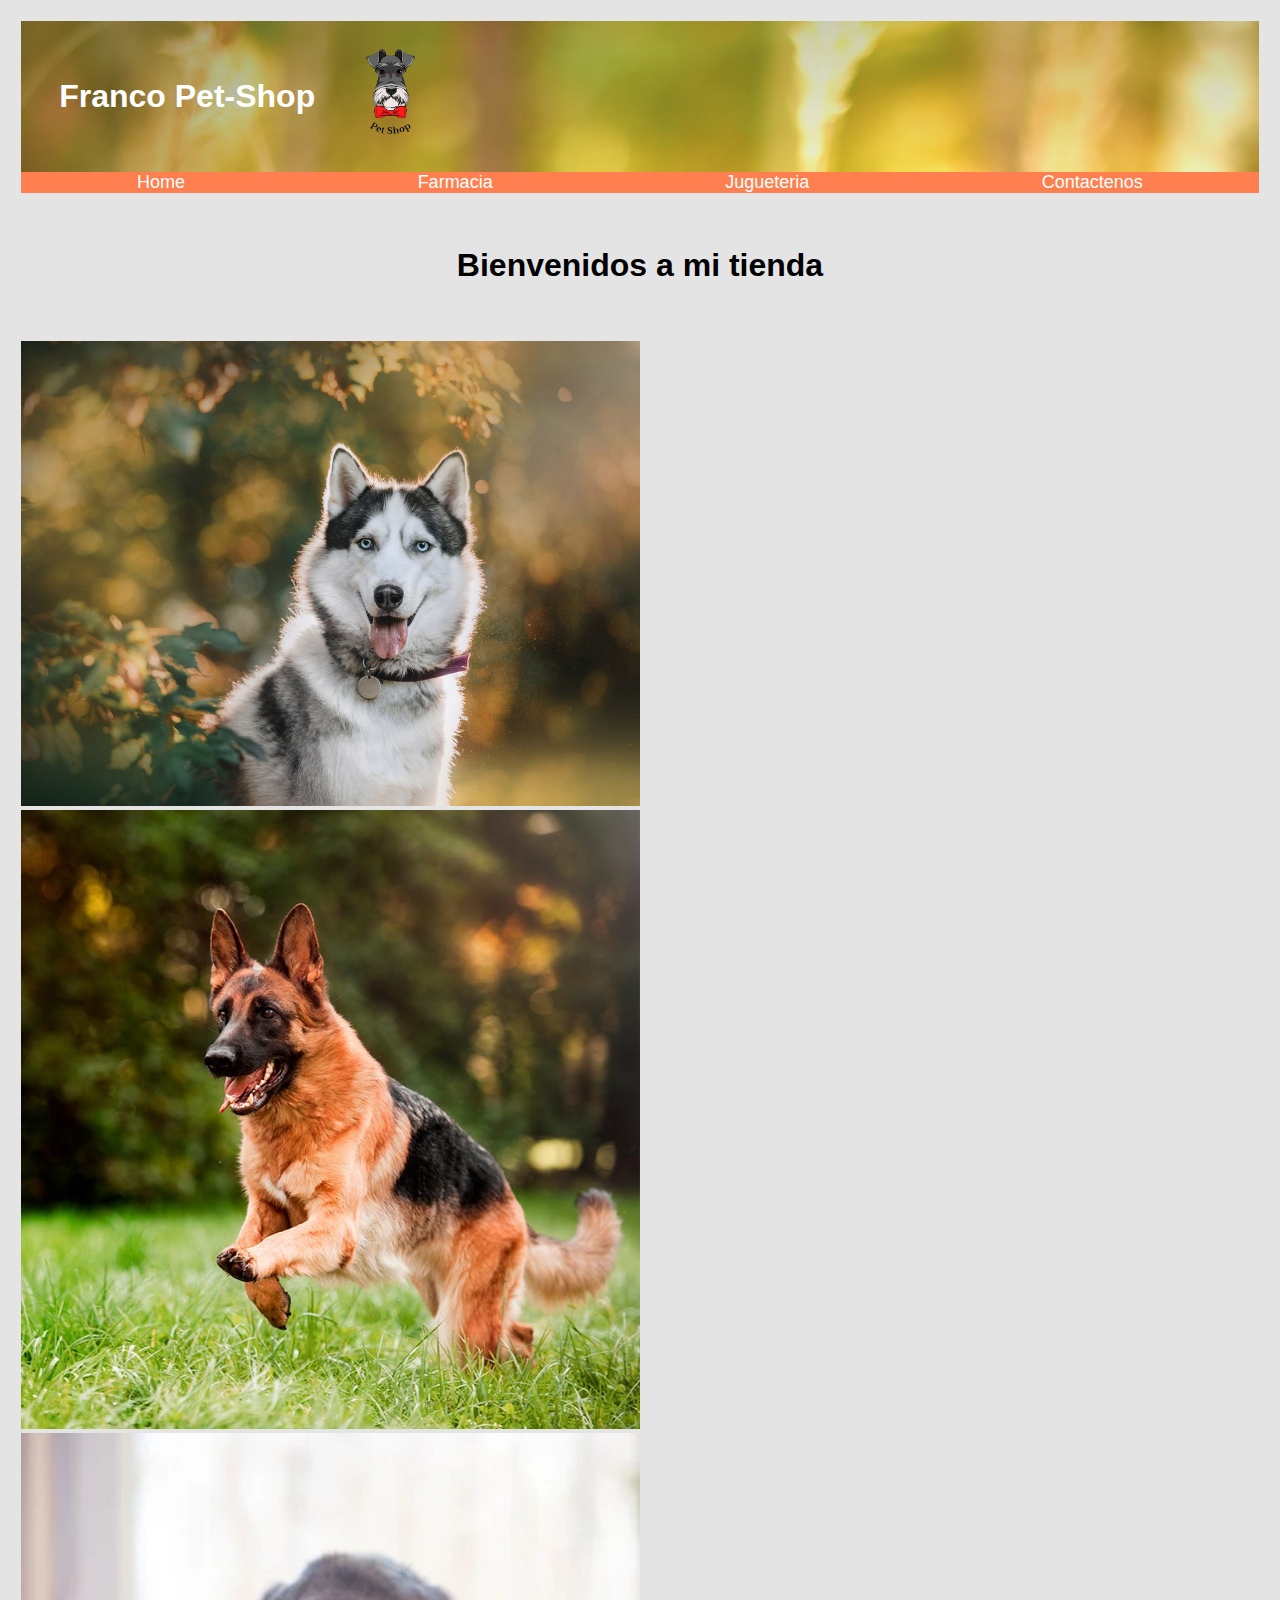
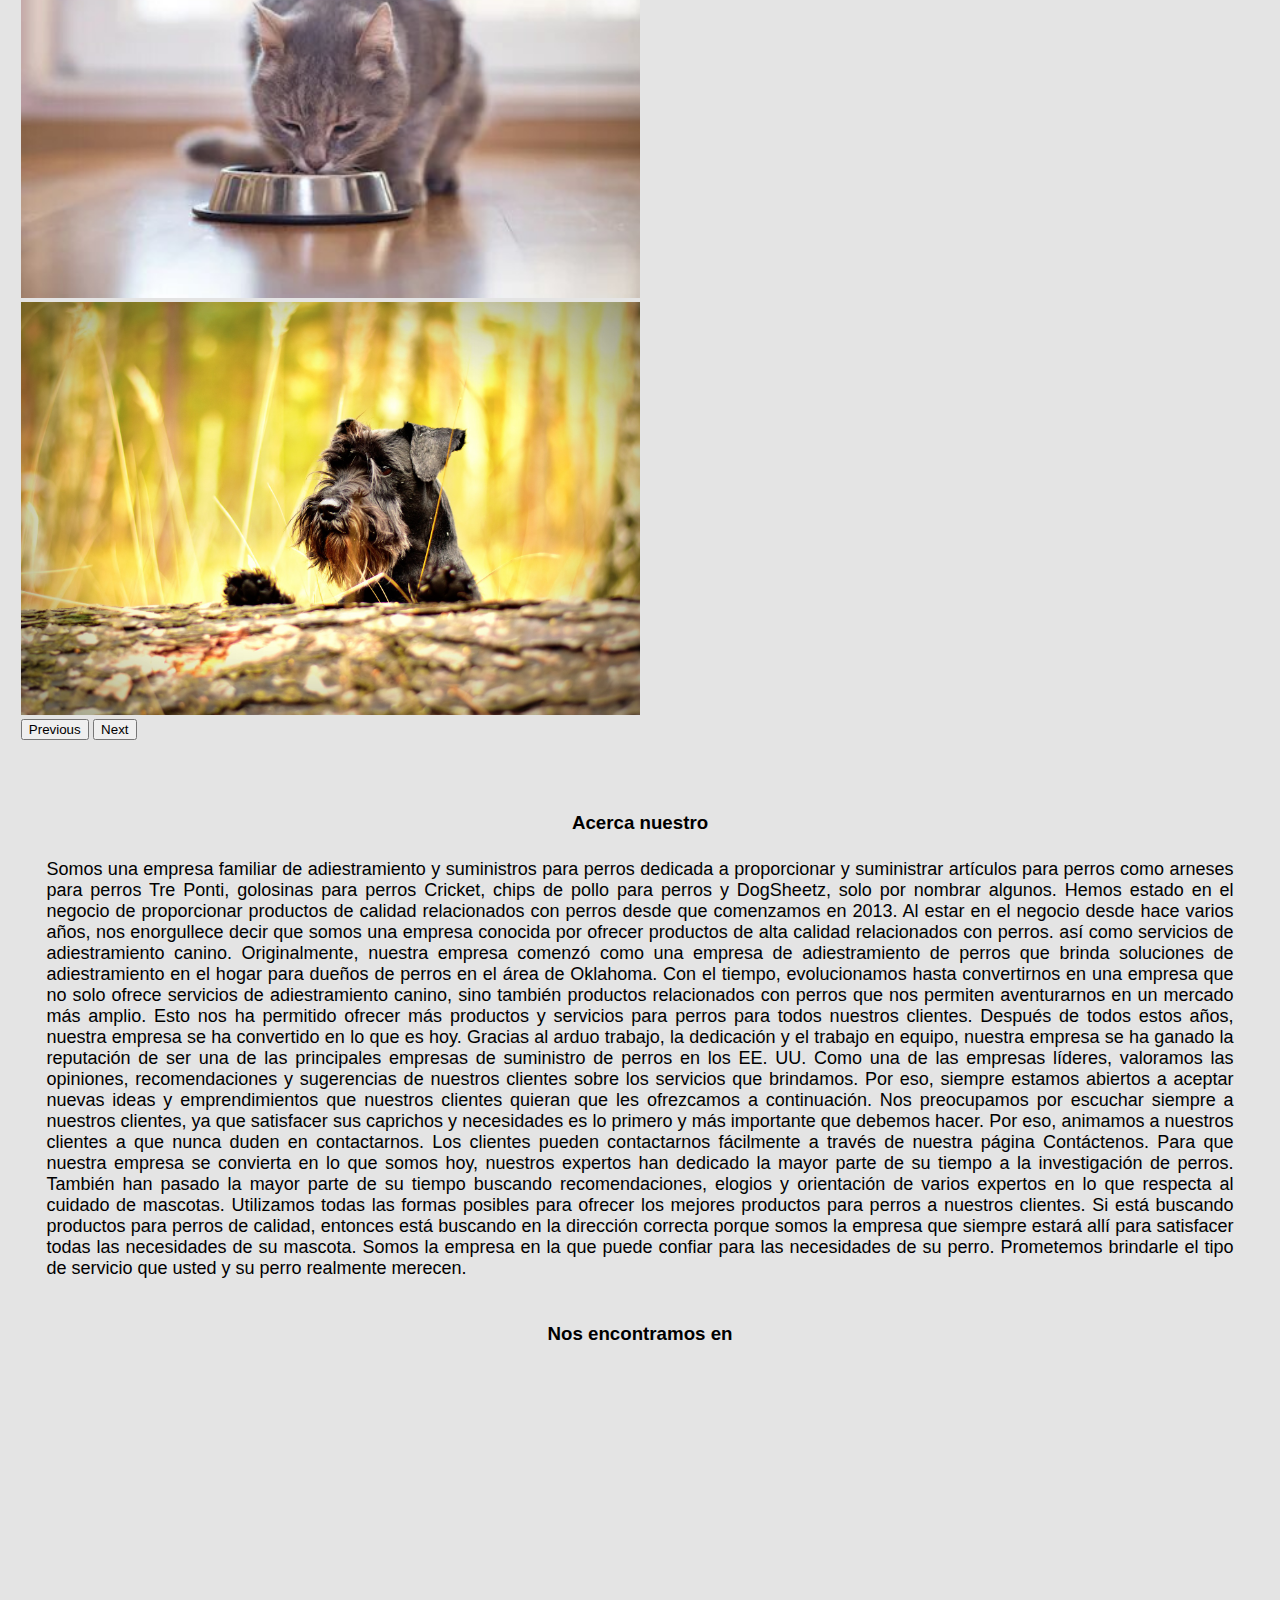
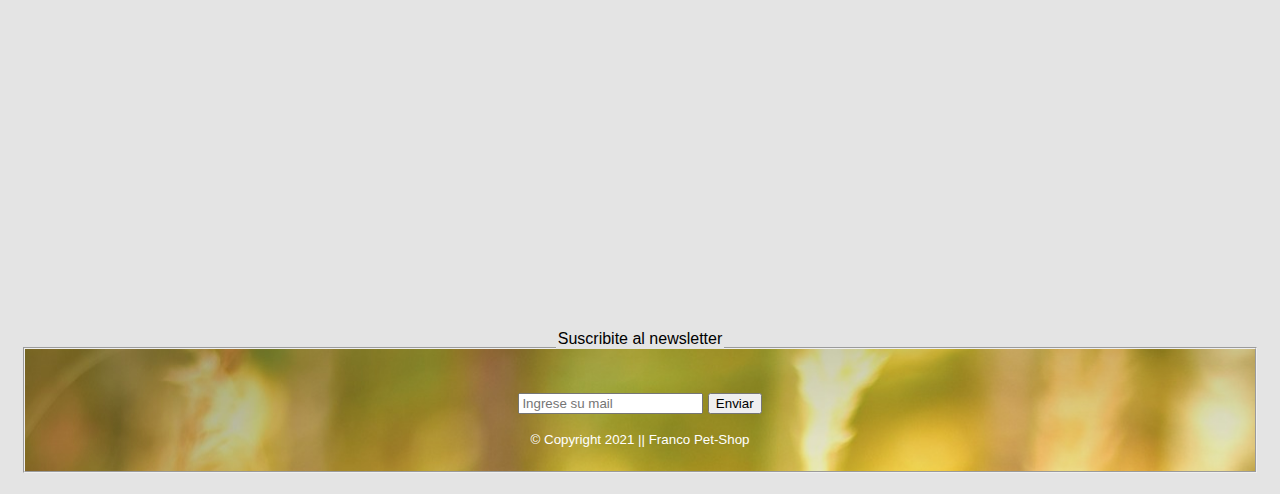
==== index.html @ f3971eef "Add files via upload" ====
<!DOCTYPE html>
<html lang="en">
<head>
    <meta charset="UTF-8">
    <meta http-equiv="X-UA-Compatible" content="IE=edge">
    <meta name="viewport" content="width=device-width, initial-scale=1.0">
    <title>Franco - Pet Shop </title>
    <link rel="stylesheet" href="/styles/main.css">
    <link href="https://cdn.jsdelivr.net/npm/bootstrap@5.0.1/dist/css/bootstrap.min.css" rel="stylesheet" integrity="sha384-+0n0xVW2eSR5OomGNYDnhzAbDsOXxcvSN1TPprVMTNDbiYZCxYbOOl7+AMvyTG2x" crossorigin="anonymous">
    <link rel="icon" href="/img/schnauzer.png">

</head>
<body>
    <header>
        <div id="name-logo">
            <h1>Franco Pet-Shop</h1>
            <img src="/img/schnauzer.png" alt="Schnauzer">
        </div>
    </header>
    <nav id="navbar">
        <a href="/index.html">Home</a>
        <a href="/farmacia.html">Farmacia</a>
        <a href="/juguetes.html">Jugueteria</a>
        <a href="/contact_us.html">Contactenos</a>
    </nav>
    <main>
        <h1>Bienvenidos a mi tienda</h1>
        <div id="imgs">
            <div id="carouselExampleControls" class="carousel slide" data-bs-ride="carousel">
                <div class="carousel-inner">
                  <div class="carousel-item active">
                    <img src="/img/dog1.jpg" class="d-block w-100" alt="...">
                  </div>
                  <div class="carousel-item">
                    <img src="/img/dog2.jpg" class="d-block w-100" alt="...">
                  </div>
                  <div class="carousel-item">
                    <img src="/img/cat1.jpg" class="d-block w-100" alt="...">
                  </div>
                  <div class="carousel-item">
                    <img src="/img/header_image.jpg" class="d-block w-100" alt="...">
                  </div>
                </div>
                <button class="carousel-control-prev" type="button" data-bs-target="#carouselExampleControls" data-bs-slide="prev">
                  <span class="carousel-control-prev-icon" aria-hidden="true"></span>
                  <span class="visually-hidden">Previous</span>
                </button>
                <button class="carousel-control-next" type="button" data-bs-target="#carouselExampleControls" data-bs-slide="next">
                  <span class="carousel-control-next-icon" aria-hidden="true"></span>
                  <span class="visually-hidden">Next</span>
                </button>
              </div>
            <!-- <img src="/img/dog1.jpg" alt="">
            <img src="/img/dog2.jpg" alt="">
            <img src="/img/cat1.jpg" alt="" id="gato"> -->
        </div>
        <div id="text">
            <h3>Acerca nuestro</h3>
            <p>
                Somos una empresa familiar de adiestramiento y suministros para perros dedicada a proporcionar y suministrar artículos para perros como arneses para perros Tre Ponti, golosinas para perros Cricket, chips de pollo para perros y DogSheetz, solo por nombrar algunos. Hemos estado en el negocio de proporcionar productos de calidad relacionados con perros desde que comenzamos en 2013. Al estar en el negocio desde hace varios años, nos enorgullece decir que somos una empresa conocida por ofrecer productos de alta calidad relacionados con perros. así como servicios de adiestramiento canino.

                Originalmente, nuestra empresa comenzó como una empresa de adiestramiento de perros que brinda soluciones de adiestramiento en el hogar para dueños de perros en el área de Oklahoma. Con el tiempo, evolucionamos hasta convertirnos en una empresa que no solo ofrece servicios de adiestramiento canino, sino también productos relacionados con perros que nos permiten aventurarnos en un mercado más amplio. Esto nos ha permitido ofrecer más productos y servicios para perros para todos nuestros clientes. Después de todos estos años, nuestra empresa se ha convertido en lo que es hoy. Gracias al arduo trabajo, la dedicación y el trabajo en equipo, nuestra empresa se ha ganado la reputación de ser una de las principales empresas de suministro de perros en los EE. UU.

                Como una de las empresas líderes, valoramos las opiniones, recomendaciones y sugerencias de nuestros clientes sobre los servicios que brindamos. Por eso, siempre estamos abiertos a aceptar nuevas ideas y emprendimientos que nuestros clientes quieran que les ofrezcamos a continuación. Nos preocupamos por escuchar siempre a nuestros clientes, ya que satisfacer sus caprichos y necesidades es lo primero y más importante que debemos hacer. Por eso, animamos a nuestros clientes a que nunca duden en contactarnos. Los clientes pueden contactarnos fácilmente a través de nuestra página Contáctenos.

                Para que nuestra empresa se convierta en lo que somos hoy, nuestros expertos han dedicado la mayor parte de su tiempo a la investigación de perros. También han pasado la mayor parte de su tiempo buscando recomendaciones, elogios y orientación de varios expertos en lo que respecta al cuidado de mascotas. Utilizamos todas las formas posibles para ofrecer los mejores productos para perros a nuestros clientes.

                Si está buscando productos para perros de calidad, entonces está buscando en la dirección correcta porque somos la empresa que siempre estará allí para satisfacer todas las necesidades de su mascota. Somos la empresa en la que puede confiar para las necesidades de su perro. Prometemos brindarle el tipo de servicio que usted y su perro realmente merecen.
            </p>
        </div>
        <div class="location">
            <h3>Nos encontramos en</h3>
            <iframe src="https://www.google.com/maps/embed?pb=!1m18!1m12!1m3!1d3283.6869732797218!2d-58.432573248888865!3d-34.61207618036145!2m3!1f0!2f0!3f0!3m2!1i1024!2i768!4f13.1!3m3!1m2!1s0x95bcca429815227f%3A0x5d302e497c2cda87!2sR%C3%ADo%20de%20Janeiro%20300%2C%20C1405%20CCB%2C%20Buenos%20Aires!5e0!3m2!1ses-419!2sar!4v1622659283498!5m2!1ses-419!2sar" width="600" height="450" style="border:0;" allowfullscreen="" loading="lazy"></iframe>
        </div>
    </main>

    <footer>
        <form>
            <fieldset>
                <legend>Suscribite al newsletter</legend>
                <input type="email" placeholder="Ingrese su mail">
                <button type="submit">Enviar</button>
                <p>&copy; Copyright 2021 || Franco Pet-Shop</p>
            </fieldset>
        </form>

    </footer>



    <script src="https://cdn.jsdelivr.net/npm/bootstrap@5.0.1/dist/js/bootstrap.bundle.min.js" integrity="sha384-gtEjrD/SeCtmISkJkNUaaKMoLD0//ElJ19smozuHV6z3Iehds+3Ulb9Bn9Plx0x4" crossorigin="anonymous"></script>
    <script src="/scripts/articles.js"></script>
    <script src="/scripts/script.js"></script>
</body>
</html>
---- styles/main.css ----
html{
  margin: 1vw !important;
}

body{
  font-family: 'Franklin Gothic Medium', 'Arial Narrow', Arial, sans-serif;
  background-color: rgb(228, 228, 228) !important;
  
  
}

header{

  display: flex;
  justify-content: space-between;
  align-items: center;
  background-image: url("/img/header_image.jpg");
  background-repeat: no-repeat;

}

#name-logo{

  display: flex;
  align-items: center;

}

#name-logo img{

  width: 10vw;
}

#navbar{

  display: flex;
  justify-content: space-around;
  font-size: 1em;
  background-color: coral;
  font-size: large;
  margin-bottom: 4vh;
  
}

#navbar a{
  text-decoration: none;
  color: white;
}

#title-filter{

  display: flex;
  justify-content: space-around;
  margin-bottom: 2vh;

}



#title_and_imgs h1{

  text-align: center;
}

#text h3{
  margin-top: 8vh;
  
  text-align: center;  
}

#text p{
  text-align: justify;
  margin: 2vw;
  font-size: large;
}

.location{

  display: flex;
  flex-direction: column;
  align-items: center;
}

.location h3{

  margin-bottom: 5vh;
}

footer{

  padding-top: 10vh;
  

}

fieldset{
  text-align: center;
  padding-top: 3vh;
  background-image: url("/img/header_image.jpg");
}

fieldset legend{

  text-align: center;
  padding-bottom: 2vh;
}

form{
  width: 100%;

}

form p{

  font-size:smaller;
  margin-top: 2vh;
  color: white;
}

.contact-main{
  display: flex;
  justify-content: space-around;
  align-items: center;
}

main h1{
  text-align: center;
  padding-top: 2vh;
  padding-bottom: 4vh;
}

#cmmnts{

  display: flex;
  flex-direction: column;
}

textarea{
  resize: none;
}

#text-contact{

  display: flex;
  flex-direction: column;
}

#sex{
  display: flex;
  width: 70%;
  padding-top: 1vh;
  padding-bottom: 1vh;
}

#text-contact{

  align-items: center;
}

#human-data{

  display: flex;
  flex-direction: column;
  width: 40%;
}

#pet-data{
  display: flex;
  flex-direction: column;
  width: 40%;
}

#send-button{
  display: flex;
  justify-content: center;
  align-items: center;
  height: 10vh;

}

#send{
  background-color: green;
  color: white;
  padding: 15px 32px;
}

.col img{
  display: flex;
  justify-content: center;
  width: 40%;
  
}

#card-text{
  text-align: center;
}

.row{

  display: flex;
  justify-content: space-around;
  
  
}

div.card{
  display: flex;
  flex-direction: column;
  height: 100%;
}

.card-body button{
  margin-left: 10px;
  background-color: red;
  color: white;
  font-weight: bold;
}

#add-to-cart{

  display: flex;
  justify-content: center;
  align-items: center;
}

#add-to-cart button{
  background-color:coral;
  color: white;
  font-weight: bold;
  font-family: Arial, Helvetica, sans-serif;
}

#add-to-cart button:hover{
  background-color:seagreen;
}


#name-logo{
  display: flex;
  color: white;
  padding-left: 3vw;
}

#name-logo img{
  width: 20%;

}


.carousel-item img{

  width: 50%;
}
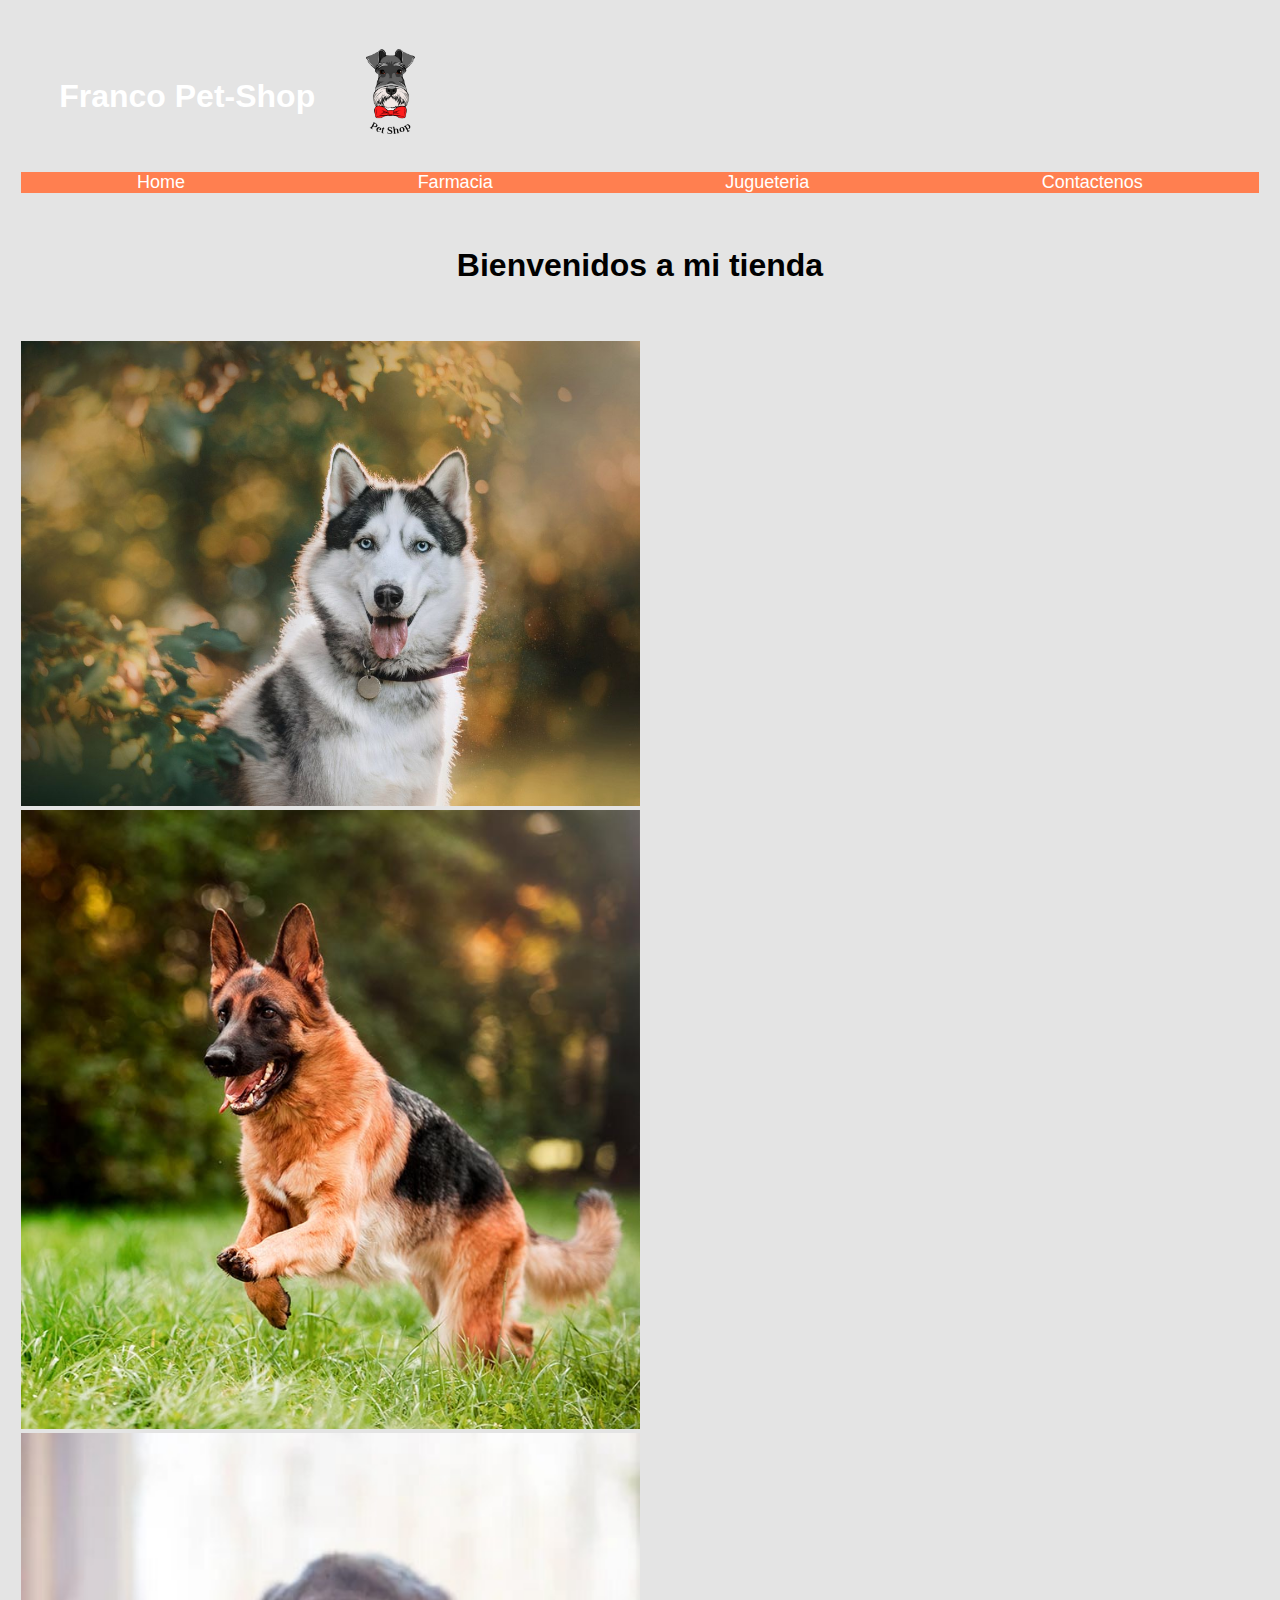
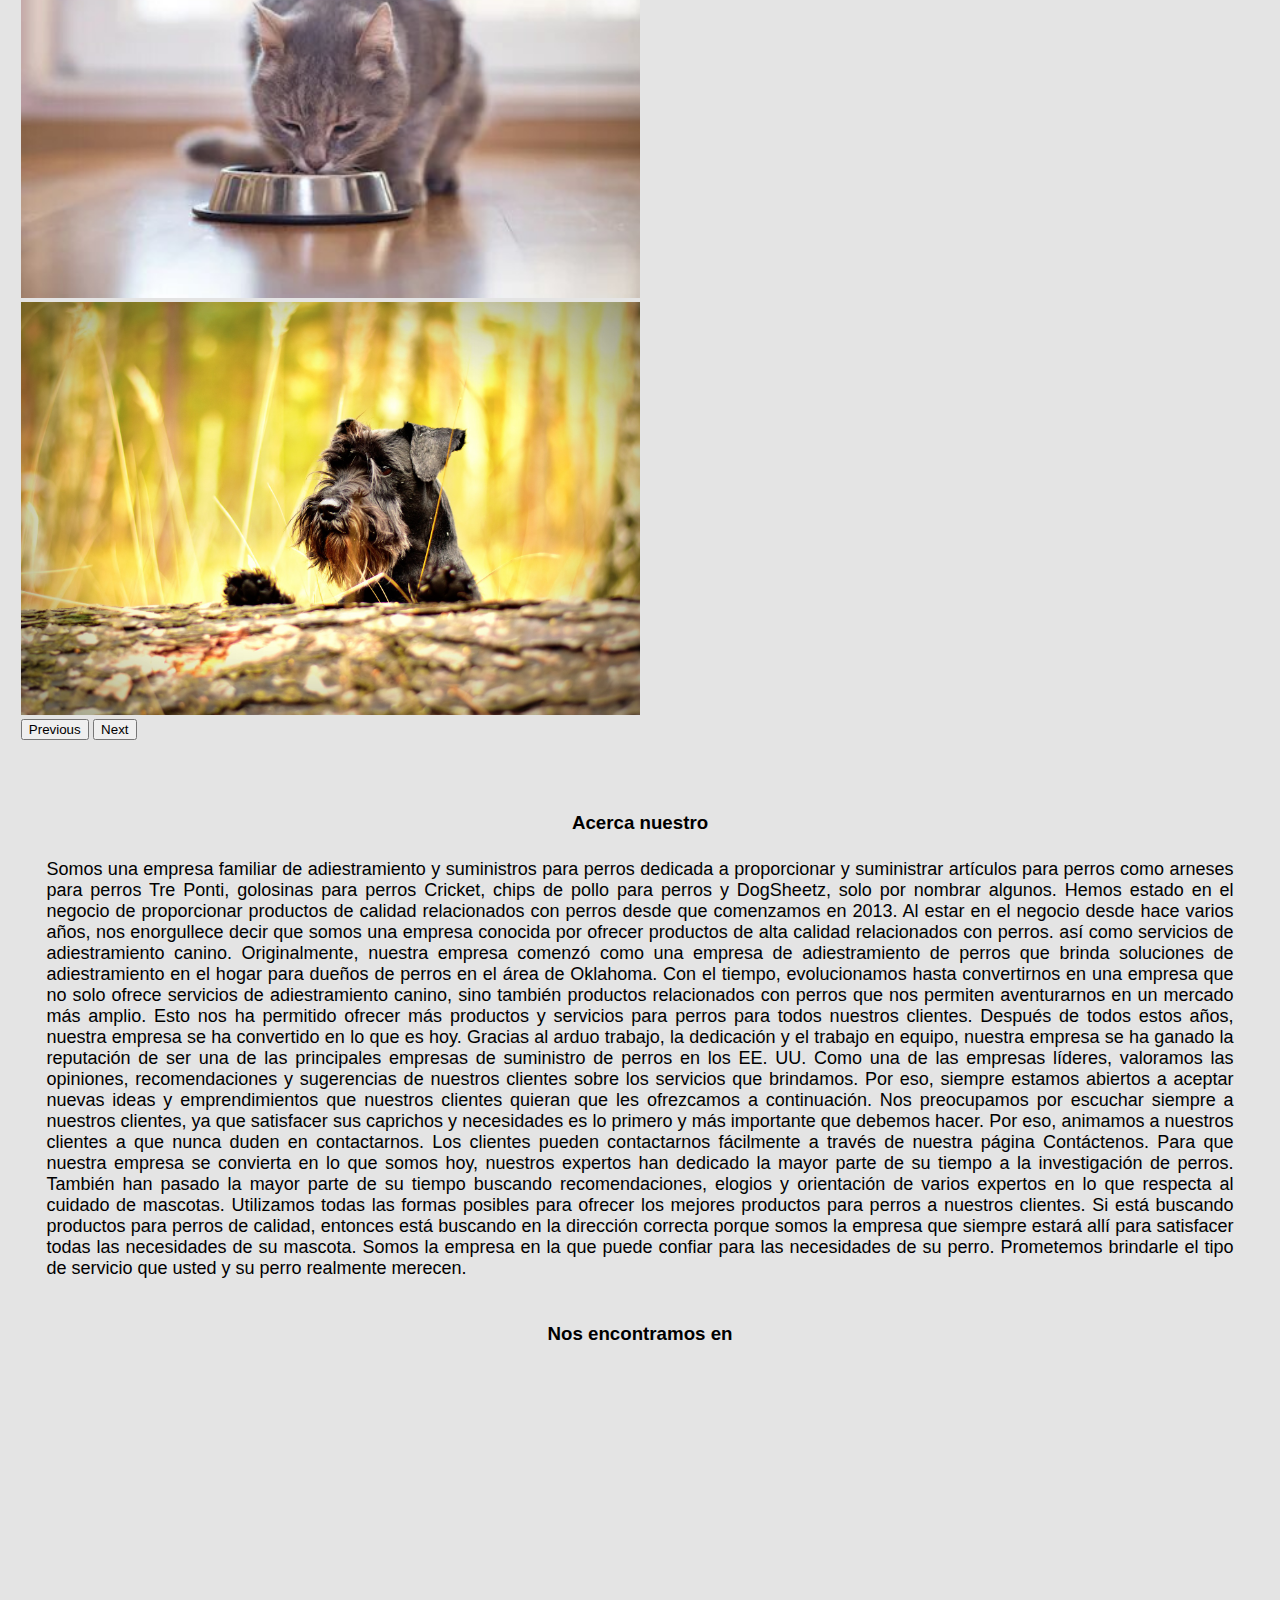
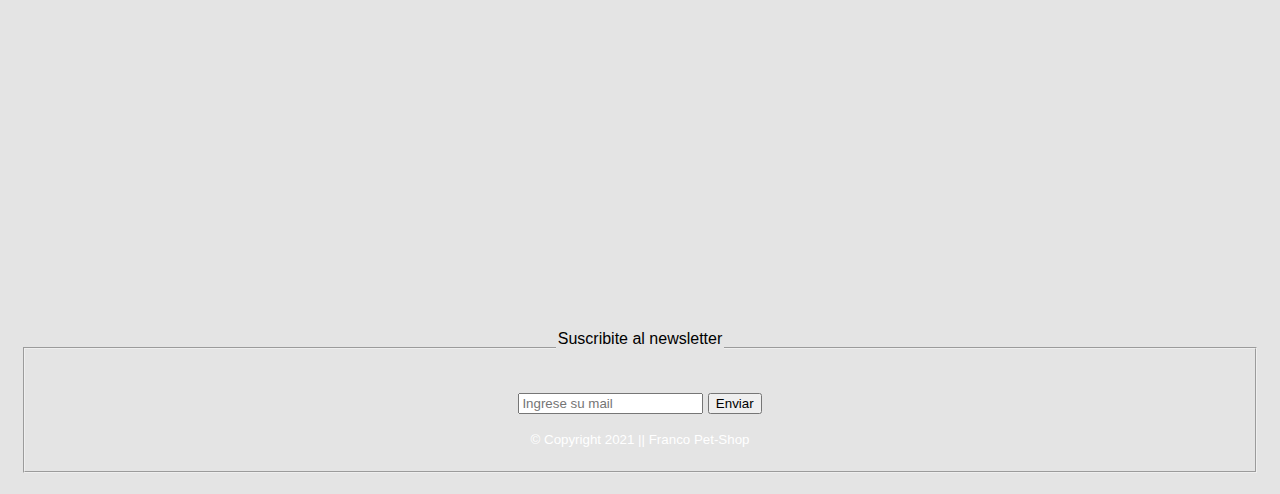
==== commit d81e02a5: "Modificacion de ruta de scripts" ====
--- a/index.html
+++ b/index.html
@@ -5,23 +5,23 @@
     <meta http-equiv="X-UA-Compatible" content="IE=edge">
     <meta name="viewport" content="width=device-width, initial-scale=1.0">
     <title>Franco - Pet Shop </title>
-    <link rel="stylesheet" href="/styles/main.css">
+    <link rel="stylesheet" href="styles/main.css">
     <link href="https://cdn.jsdelivr.net/npm/bootstrap@5.0.1/dist/css/bootstrap.min.css" rel="stylesheet" integrity="sha384-+0n0xVW2eSR5OomGNYDnhzAbDsOXxcvSN1TPprVMTNDbiYZCxYbOOl7+AMvyTG2x" crossorigin="anonymous">
-    <link rel="icon" href="/img/schnauzer.png">
+    <link rel="icon" href="img/schnauzer.png">
 
 </head>
 <body>
     <header>
         <div id="name-logo">
             <h1>Franco Pet-Shop</h1>
-            <img src="/img/schnauzer.png" alt="Schnauzer">
+            <img src="img/schnauzer.png" alt="Schnauzer">
         </div>
     </header>
     <nav id="navbar">
-        <a href="/index.html">Home</a>
-        <a href="/farmacia.html">Farmacia</a>
-        <a href="/juguetes.html">Jugueteria</a>
-        <a href="/contact_us.html">Contactenos</a>
+        <a href="index.html">Home</a>
+        <a href="farmacia.html">Farmacia</a>
+        <a href="juguetes.html">Jugueteria</a>
+        <a href="contact_us.html">Contactenos</a>
     </nav>
     <main>
         <h1>Bienvenidos a mi tienda</h1>
@@ -29,16 +29,16 @@
             <div id="carouselExampleControls" class="carousel slide" data-bs-ride="carousel">
                 <div class="carousel-inner">
                   <div class="carousel-item active">
-                    <img src="/img/dog1.jpg" class="d-block w-100" alt="...">
+                    <img src="img/dog1.jpg" class="d-block w-100" alt="...">
                   </div>
                   <div class="carousel-item">
-                    <img src="/img/dog2.jpg" class="d-block w-100" alt="...">
+                    <img src="img/dog2.jpg" class="d-block w-100" alt="...">
                   </div>
                   <div class="carousel-item">
-                    <img src="/img/cat1.jpg" class="d-block w-100" alt="...">
+                    <img src="img/cat1.jpg" class="d-block w-100" alt="...">
                   </div>
                   <div class="carousel-item">
-                    <img src="/img/header_image.jpg" class="d-block w-100" alt="...">
+                    <img src="img/header_image.jpg" class="d-block w-100" alt="...">
                   </div>
                 </div>
                 <button class="carousel-control-prev" type="button" data-bs-target="#carouselExampleControls" data-bs-slide="prev">
@@ -50,7 +50,7 @@
                   <span class="visually-hidden">Next</span>
                 </button>
               </div>
-            <!-- <img src="/img/dog1.jpg" alt="">
+            <!-- <img src="img/dog1.jpg" alt="">
             <img src="/img/dog2.jpg" alt="">
             <img src="/img/cat1.jpg" alt="" id="gato"> -->
         </div>
@@ -89,7 +89,7 @@
 
 
     <script src="https://cdn.jsdelivr.net/npm/bootstrap@5.0.1/dist/js/bootstrap.bundle.min.js" integrity="sha384-gtEjrD/SeCtmISkJkNUaaKMoLD0//ElJ19smozuHV6z3Iehds+3Ulb9Bn9Plx0x4" crossorigin="anonymous"></script>
-    <script src="/scripts/articles.js"></script>
-    <script src="/scripts/script.js"></script>
+    <script src="scripts/articles.js"></script>
+    <script src="scripts/script.js"></script>
 </body>
 </html>--- a/styles/main.css
+++ b/styles/main.css
@@ -14,7 +14,7 @@
   display: flex;
   justify-content: space-between;
   align-items: center;
-  background-image: url("/img/header_image.jpg");
+  background-image: url("img/header_image.jpg");
   background-repeat: no-repeat;
 
 }
@@ -96,7 +96,7 @@
 fieldset{
   text-align: center;
   padding-top: 3vh;
-  background-image: url("/img/header_image.jpg");
+  background-image: url("img/header_image.jpg");
 }
 
 fieldset legend{
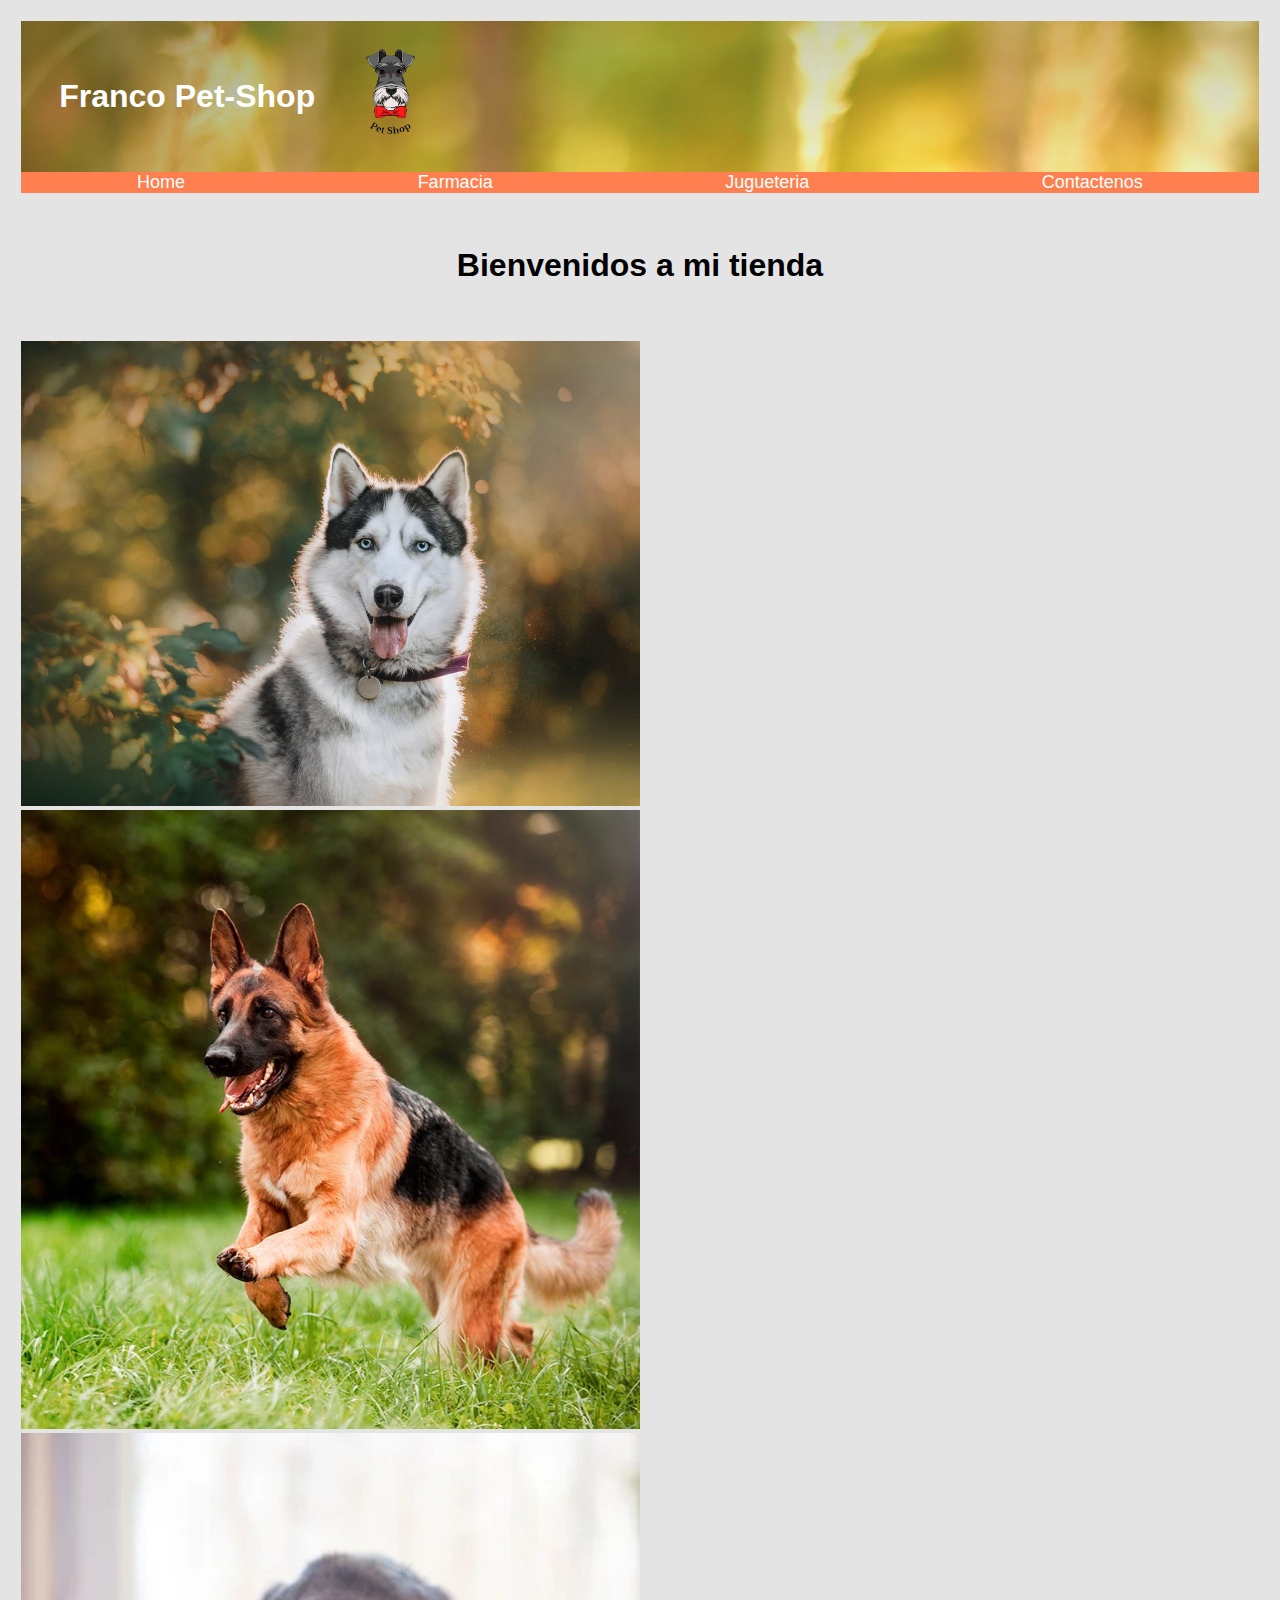
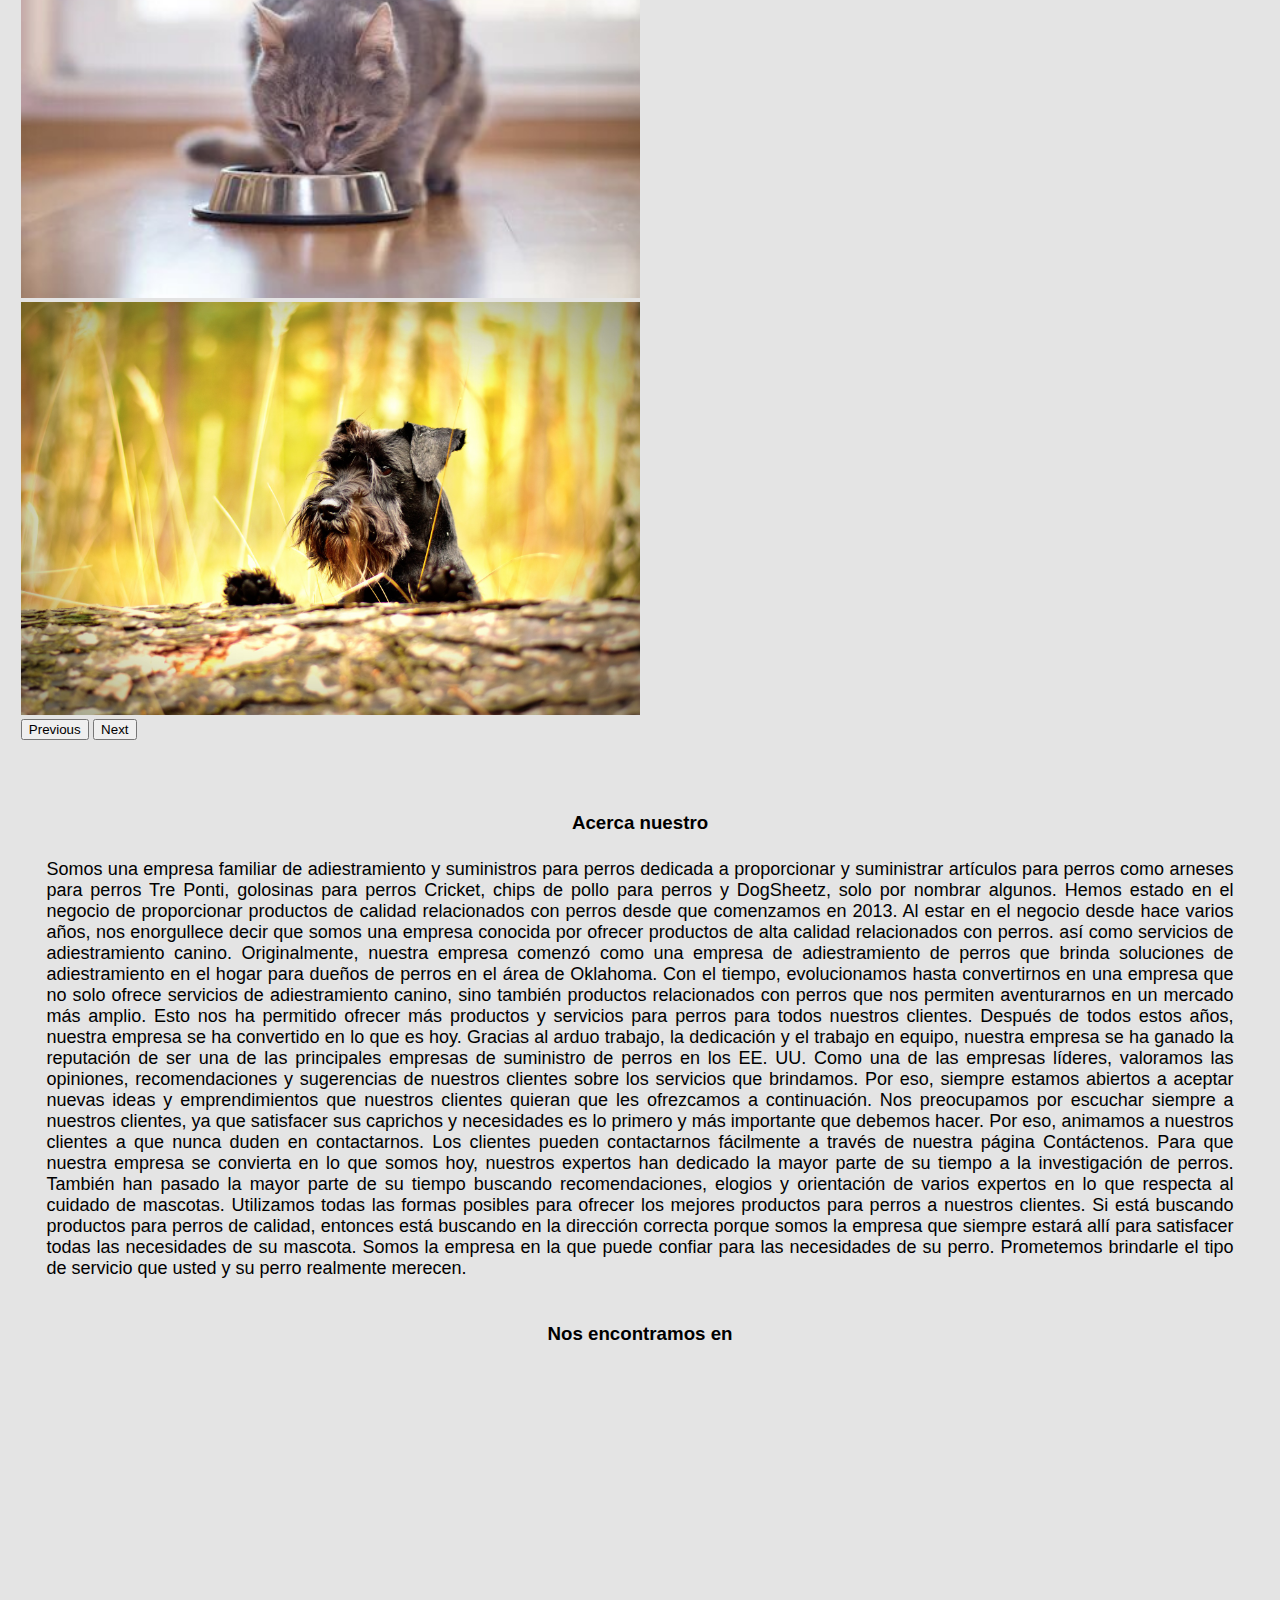
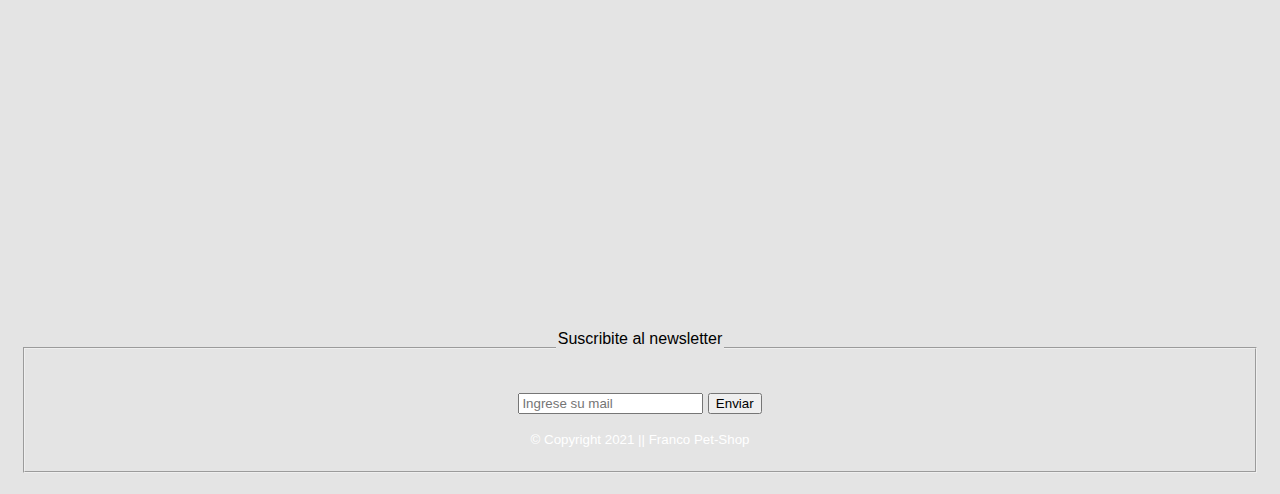
==== commit df66bd77: "Modificacion de background images" ====
--- a/index.html
+++ b/index.html
@@ -5,7 +5,7 @@
     <meta http-equiv="X-UA-Compatible" content="IE=edge">
     <meta name="viewport" content="width=device-width, initial-scale=1.0">
     <title>Franco - Pet Shop </title>
-    <link rel="stylesheet" href="styles/main.css">
+    <link rel="stylesheet" href="/styles/main.css">
     <link href="https://cdn.jsdelivr.net/npm/bootstrap@5.0.1/dist/css/bootstrap.min.css" rel="stylesheet" integrity="sha384-+0n0xVW2eSR5OomGNYDnhzAbDsOXxcvSN1TPprVMTNDbiYZCxYbOOl7+AMvyTG2x" crossorigin="anonymous">
     <link rel="icon" href="img/schnauzer.png">
 
--- a/styles/main.css
+++ b/styles/main.css
@@ -14,7 +14,7 @@
   display: flex;
   justify-content: space-between;
   align-items: center;
-  background-image: url("img/header_image.jpg");
+  background-image: url("/img/header_image.jpg") !important;
   background-repeat: no-repeat;
 
 }
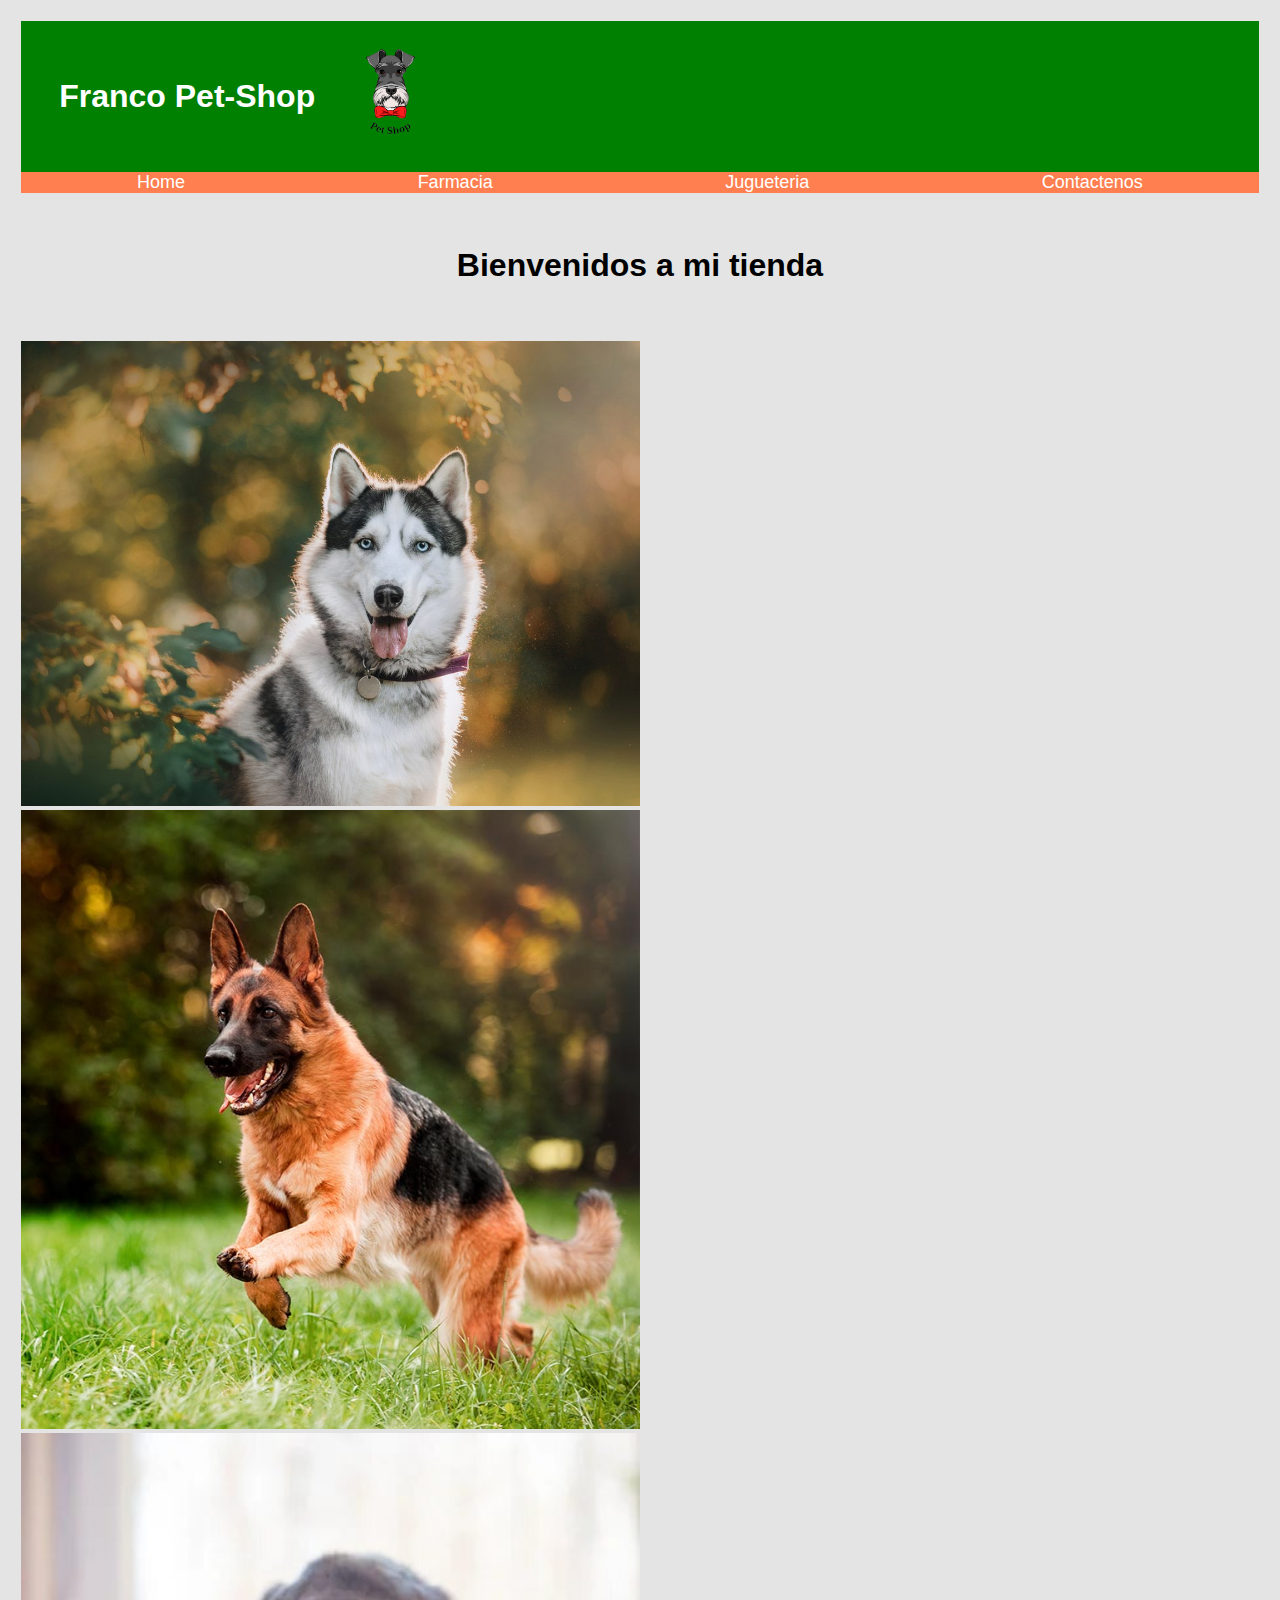
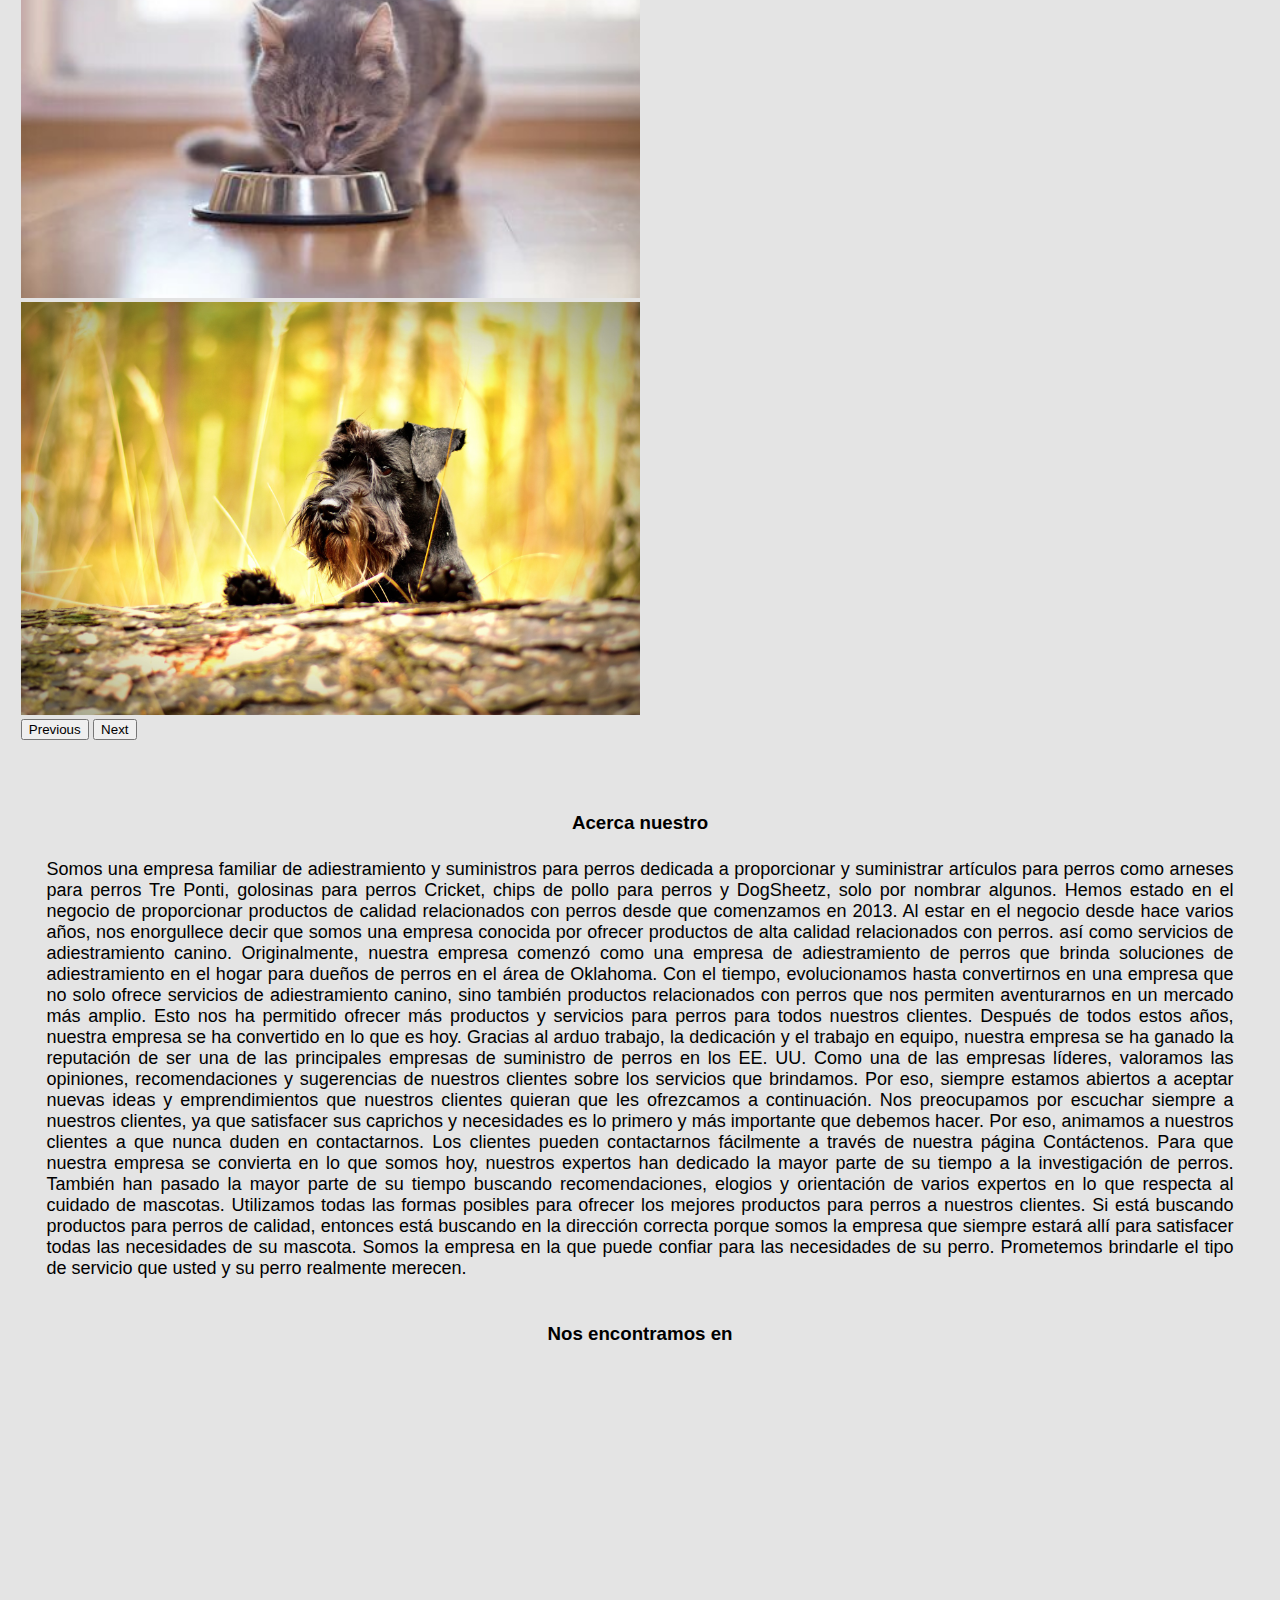
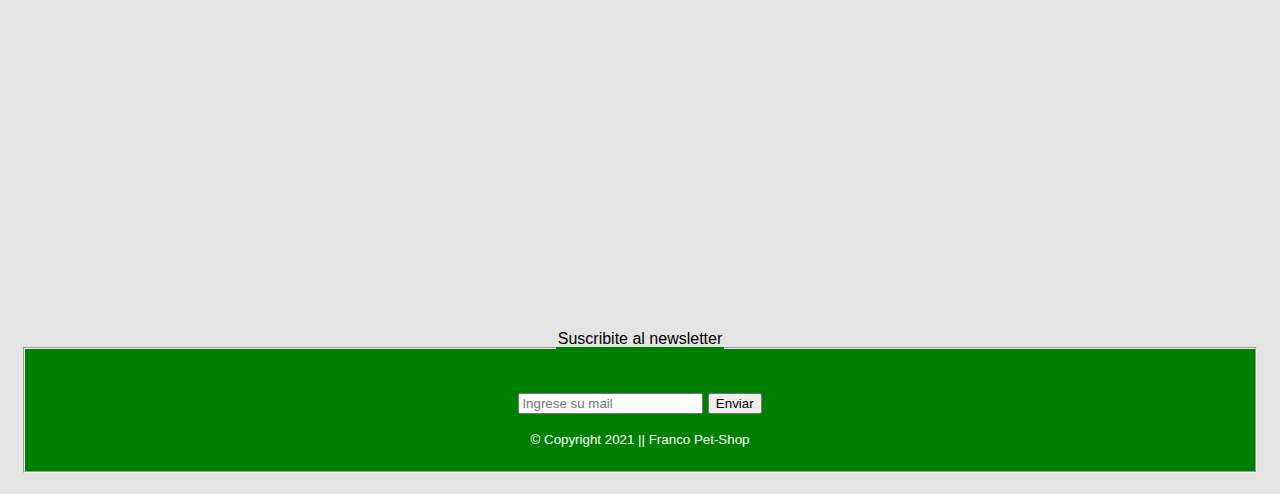
==== commit bafd5a36: "Modificacion de background de header y footer" ====
--- a/index.html
+++ b/index.html
@@ -5,7 +5,7 @@
     <meta http-equiv="X-UA-Compatible" content="IE=edge">
     <meta name="viewport" content="width=device-width, initial-scale=1.0">
     <title>Franco - Pet Shop </title>
-    <link rel="stylesheet" href="/styles/main.css">
+    <link rel="stylesheet" href="styles/main.css">
     <link href="https://cdn.jsdelivr.net/npm/bootstrap@5.0.1/dist/css/bootstrap.min.css" rel="stylesheet" integrity="sha384-+0n0xVW2eSR5OomGNYDnhzAbDsOXxcvSN1TPprVMTNDbiYZCxYbOOl7+AMvyTG2x" crossorigin="anonymous">
     <link rel="icon" href="img/schnauzer.png">
 
--- a/styles/main.css
+++ b/styles/main.css
@@ -14,8 +14,7 @@
   display: flex;
   justify-content: space-between;
   align-items: center;
-  background-image: url("/img/header_image.jpg") !important;
-  background-repeat: no-repeat;
+  background-color: green;
 
 }
 
@@ -96,8 +95,7 @@
 fieldset{
   text-align: center;
   padding-top: 3vh;
-  background-image: url("img/header_image.jpg");
-}
+  background-color: green;}
 
 fieldset legend{
 
